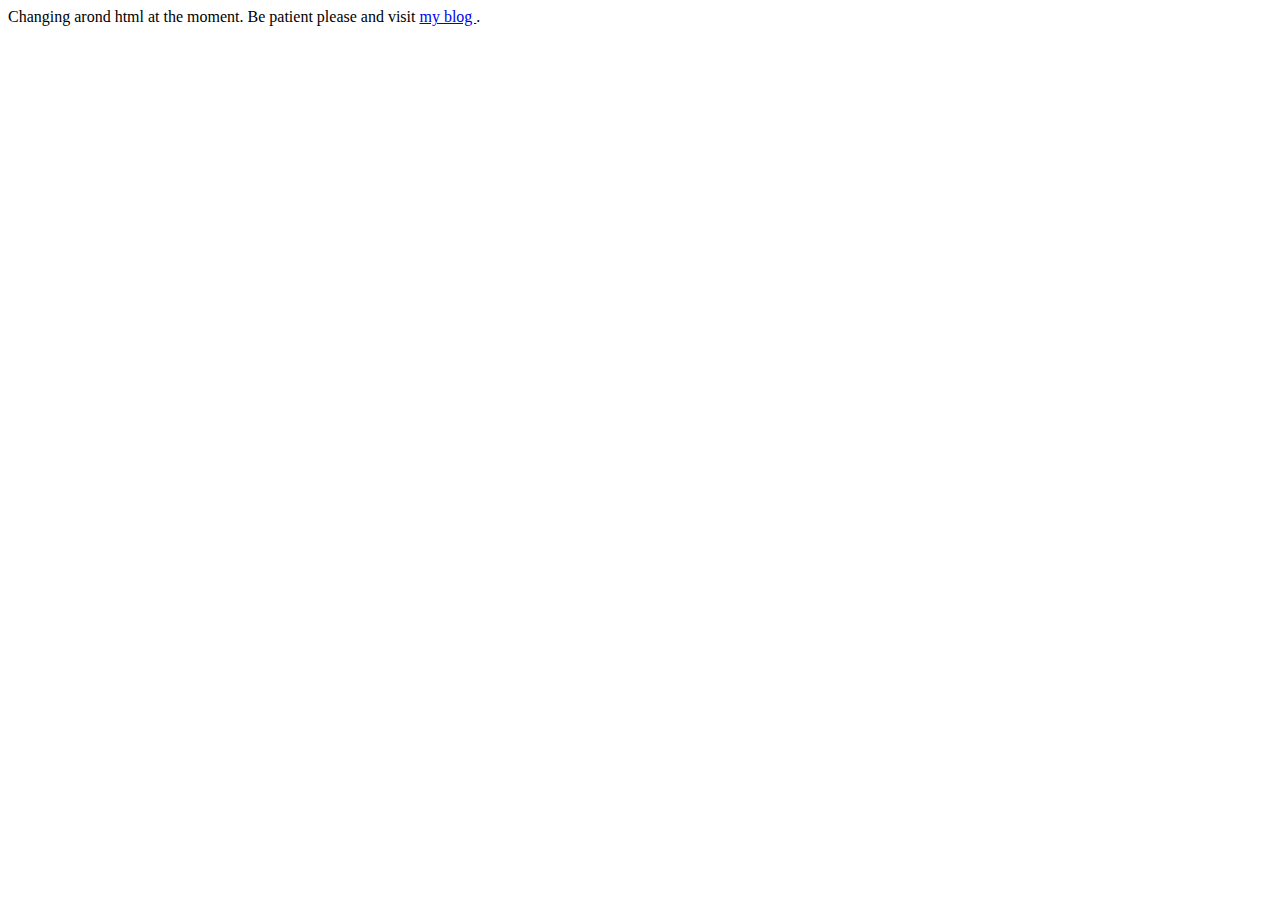
==== index.html @ b21ba635 "initial files, testing github" ====
<!doctype html>
<html lang="en">

<head>
	<meta charset="utf-8">

	<title> Josef Ohlsson Collentine </title>
	<meta name="description" content="this is a description">
	<meta name="author" content="Josef Ohlsson Collentine">
	<meta name="keywords" content="blog, social media, etc">

	<link rel="stylesheet" href="http://collentine.com/stylesheet.css">
</head>

<body>
<title> This is a work under construction</title>

Changing arond html at the moment. Be patient please and visit <a href=http://blog.collentine.com> my blog </a>.

</body>
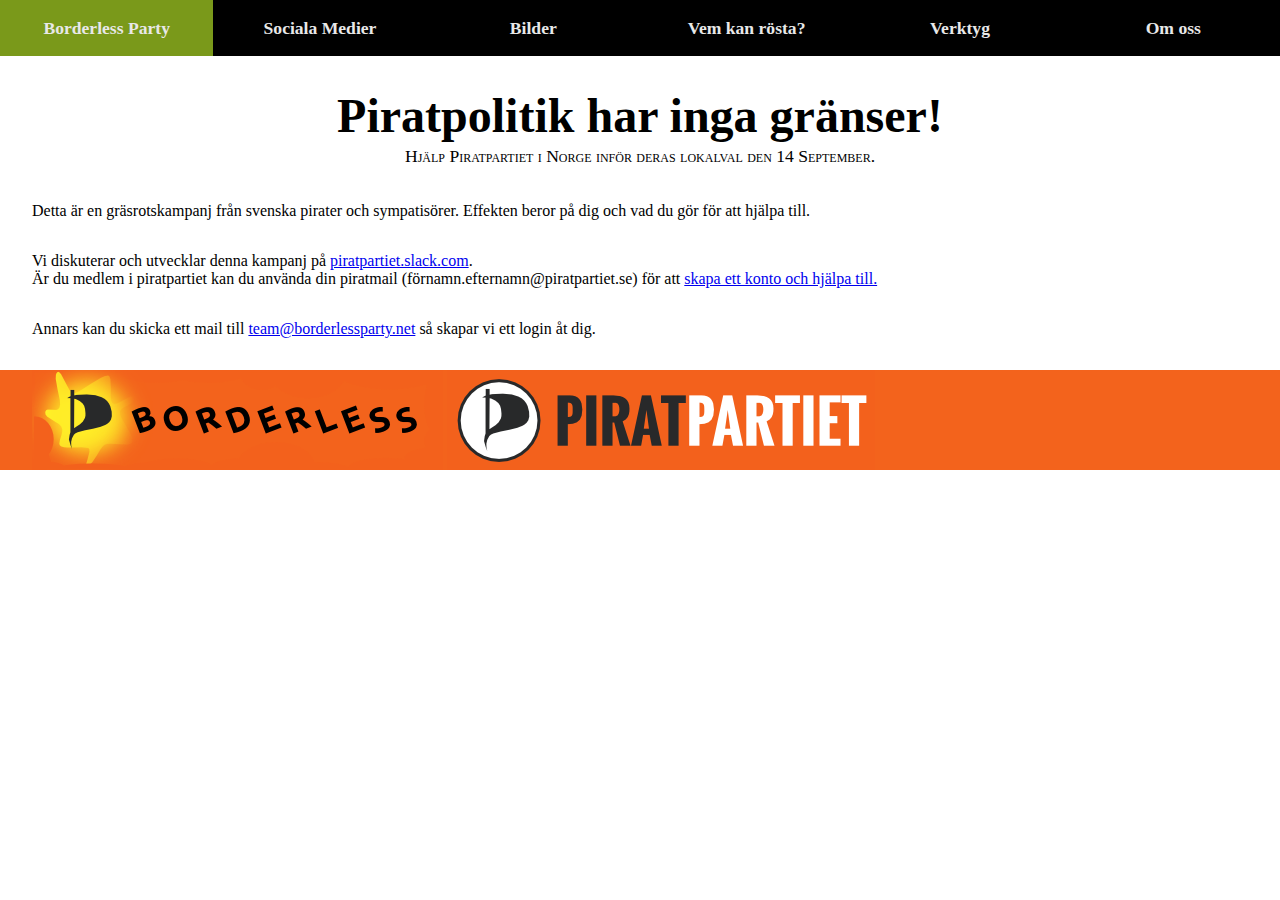
==== commit f1cf3833: "re-made code, only basics needed" ====
--- a/index.html
+++ b/index.html
@@ -1,20 +1,66 @@
-<!doctype html>
+<!DOCTYPE html>
 <html lang="en">
 
 <head>
-	<meta charset="utf-8">
-
-	<title> Josef Ohlsson Collentine </title>
-	<meta name="description" content="this is a description">
-	<meta name="author" content="Josef Ohlsson Collentine">
-	<meta name="keywords" content="blog, social media, etc">
-
-	<link rel="stylesheet" href="http://collentine.com/stylesheet.css">
+    <meta charset="utf-8">
+    <title>Borderless Party</title>
+    <link href="css/stylesheet.css" rel="stylesheet">
 </head>
 
-<body>
-<title> This is a work under construction</title>
+<body>  
+    <div id="wrapper">
+        <nav>
+            <ul>
+                <li>
+                    <a href="index.html">Borderless Party</a>
+                </li>
+                <li>
+                    <a href="socialamedier.html">Sociala Medier</a>
+                </li>
+                <li>
+                	<a href="piratbilder.html">Bilder</a>
+                </li>
+                <li>
+                    <a href="vemkanrosta.html">Vem kan rösta?</a>
+                </li>
+                <li>
+                	<a href="verktyg.html">Verktyg</a>
+                </li>
+                <li>
+                    <a href="kontakt.html">Om oss</a>
+                </li>
+            </ul>
+        </nav> <!-- end nav bar -->
+        <div id="content"></div>
 
-Changing arond html at the moment. Be patient please and visit <a href=http://blog.collentine.com> my blog </a>.
+            <h1>
+            	Piratpolitik har inga gränser!
+            </h1>
+            <p class="lead">
+            	Hjälp Piratpartiet i Norge inför deras lokalval den 14 September.
+            </p>
+            <p> 
+            	Detta är en gräsrotskampanj från svenska pirater och sympatisörer. Effekten beror på dig och vad du gör för att hjälpa till.
+            </p>
+        	<p> 
+        		Vi diskuterar och utvecklar denna kampanj på <a href="https://piratpartiet.slack.com/">piratpartiet.slack.com</a>. 
+                <br>
+                Är du medlem i piratpartiet kan du använda din piratmail (förnamn.efternamn@piratpartiet.se) för att <a href="https://piratpartiet.slack.com/signup/">skapa ett konto och hjälpa till.</a>
+                <br>
+        	</p>
+            <p> 
+                Annars kan du skicka ett mail till <a href="mailto:team@borderlessparty.net">team@borderlessparty.net</a> så skapar vi ett login åt dig.
+            </p>
+        </div><!-- end #content -->
+        <div id="footer">
+        	<div id="footer-content">
+            	<p>
+            		<img src="img/borderless-411x100.png">
+            		<a href="https://www.piratpartiet.no"><img id="	footerlogo" src="img/ppno-logo-428x100.png"></a>
+            	</p>
+            </div><!-- end #footer-content -->
+        </div><!-- end #footer -->
+    </div><!-- end #wrapper -->
+</body>
 
-</body>+</html>
--- a/css/stylesheet.css
+++ b/css/stylesheet.css
@@ -0,0 +1,70 @@
+body {
+	margin:0;
+	padding:0;
+	height:100%;
+}
+
+#wrapper {
+	min-height:100%;
+	position:relative;
+}
+
+nav {
+    width: 100%;
+    position: static;
+    background: #000000;
+	outline: 0;
+}
+
+nav ul {
+    margin: 0;
+    padding: 0;
+    overflow: hidden;
+}
+
+nav ul li {
+	list-style: none;
+	float: left;
+	text-align: center;
+	width: 16.6667%; /* fallback for non-calc() browsers */
+    width: calc(100% / 6);
+}
+
+nav ul li a {
+    display: block;
+    text-decoration: none;
+    font-weight: bold;
+    font-size:1.1em;
+    color: #E8E8E8;
+    padding: 1em;
+}
+
+nav ul li a:hover, a:active {
+    background-color: #7A991A;
+}
+
+h1 {
+  margin: .67em 0;
+  font-size: 3em;
+  text-align: center;
+}
+
+p.lead {
+	font-size: 1.1em;
+	text-align: center;
+	margin-top: -1.7em;
+	font-variant: small-caps;
+}
+p {
+	margin: 2em;
+}
+
+
+#footer {
+	min-width: 100%;
+	height: 100px;
+	position:relative;
+	bottom:0;
+	left:0;
+	background-color: #f3631c;	
+}